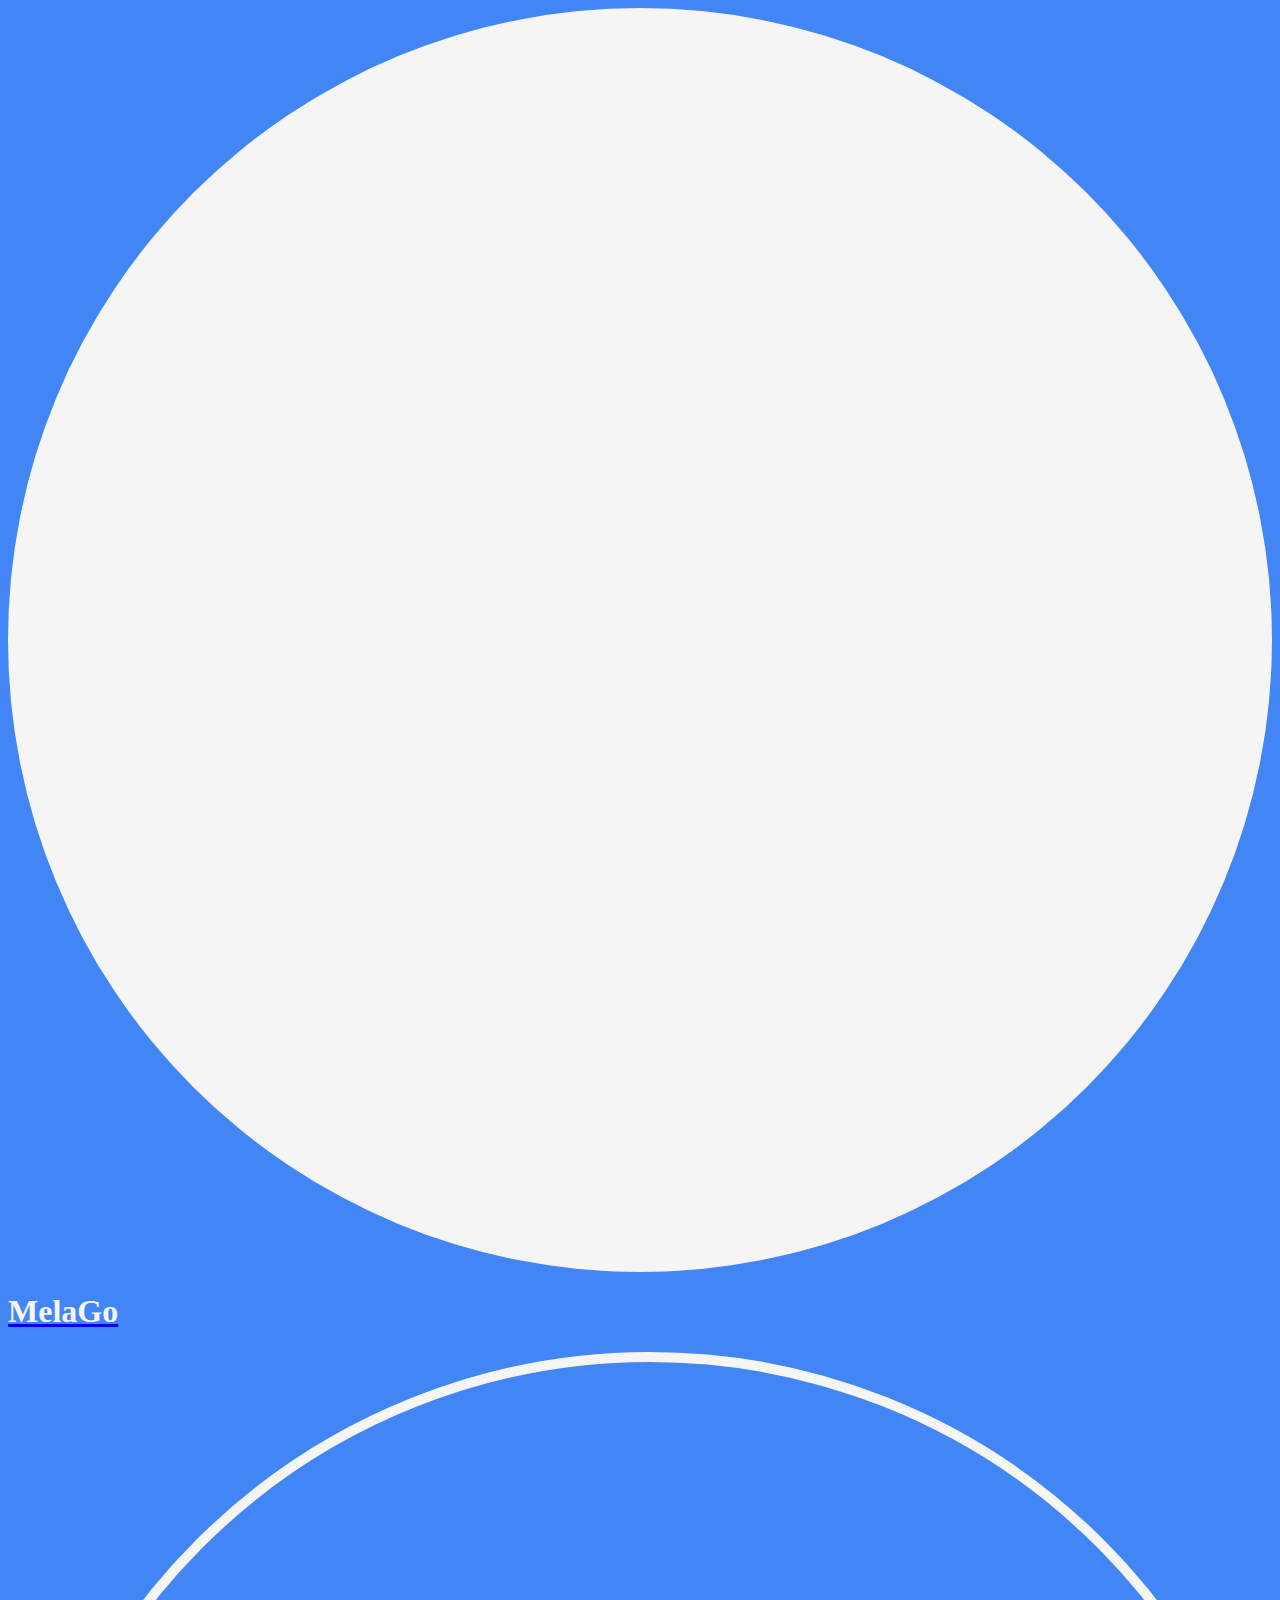
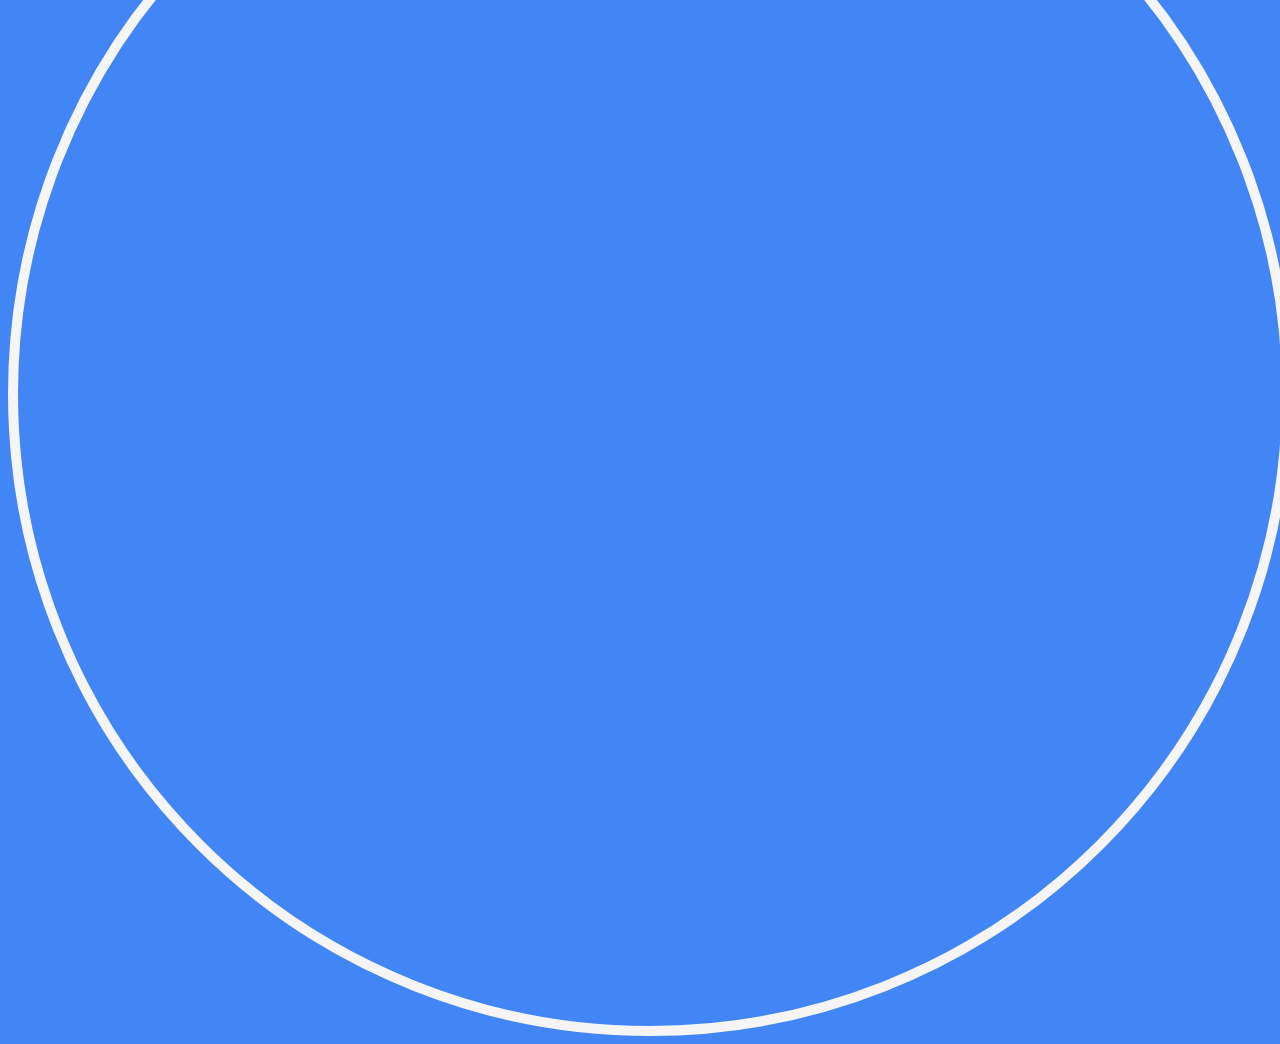
==== index.html @ 288e9c4a "Images now change" ====
<!DOCTYPE html>
<html lang="en">

<head>
    <meta charset="utf-8">
    <meta name="viewport" content="width=device-width, initial-scale=1, shrink-to-fit=no">
    <meta http-equiv="x-ua-compatible" content="ie=edge">
    <title>App</title>
    <!-- Font Awesome -->
    <link rel="stylesheet" href="https://maxcdn.bootstrapcdn.com/font-awesome/4.7.0/css/font-awesome.min.css">
    <!-- Bootstrap core CSS -->
    <link href="css/bootstrap.min.css" rel="stylesheet">
    <!-- Material Design Bootstrap -->
    <link href="css/mdb.min.css" rel="stylesheet">
    <!-- Custom styles -->
    <link href="css/style.css" rel="stylesheet">
    <!-- Jquery functions -->
    <script src="js/jquery_functions.js"></script>

</head>

<body class="welcome">
    <!-- Start your project here-->
    <div class="container-fluid">
        <div class="row justify-content-center">
            <div class="col-2 text-center">
                <div class="compare mt-4" style="background-color:whitesmoke"></div>
            </div>
        </div>
        <div class="row justify-content-center">
            <div class="col text-center">
                <a href="login.html"><h1 class="welcome-text mt-4">MelaGo</h1></a>
            </div>
        </div>
        <div class="row justify-content-center">
            <div class="col-2 text-center">
                <div class="compare mt-3" style="border-style: solid; border-color:whitesmoke; border-width:10px;"></div>
            </div>
        </div>
    </div>

    <!-- SCRIPTS -->
    <!-- JQuery -->
    <script type="text/javascript" src="js/jquery-3.2.1.min.js"></script>
    <!-- Bootstrap tooltips -->
    <script type="text/javascript" src="js/popper.min.js"></script>
    <!-- Bootstrap core JavaScript -->
    <script type="text/javascript" src="js/bootstrap.min.js"></script>
    <!-- MDB core JavaScript -->
    <script type="text/javascript" src="js/mdb.min.js"></script>
</body>

</html>
---- css/style.css ----
/* Your custom styles */
.compare{
    max-width: 100%;
    width:100%;
    height:auto;
    display:block;
    /* div height to be the same as width*/
    padding-top:100%;

    /* make it a circle */
    border-radius:50%;

    /* Centering on image`s center*/
    background-position-y: center;
    background-position-x: center;
    background-repeat: no-repeat;

    /* it makes the clue thing, takes smaller dimension to fill div */
    background-size: cover;
}

.welcome {
    background-color: #4285F4;
}

.welcome-text {
    color: whitesmoke;
}
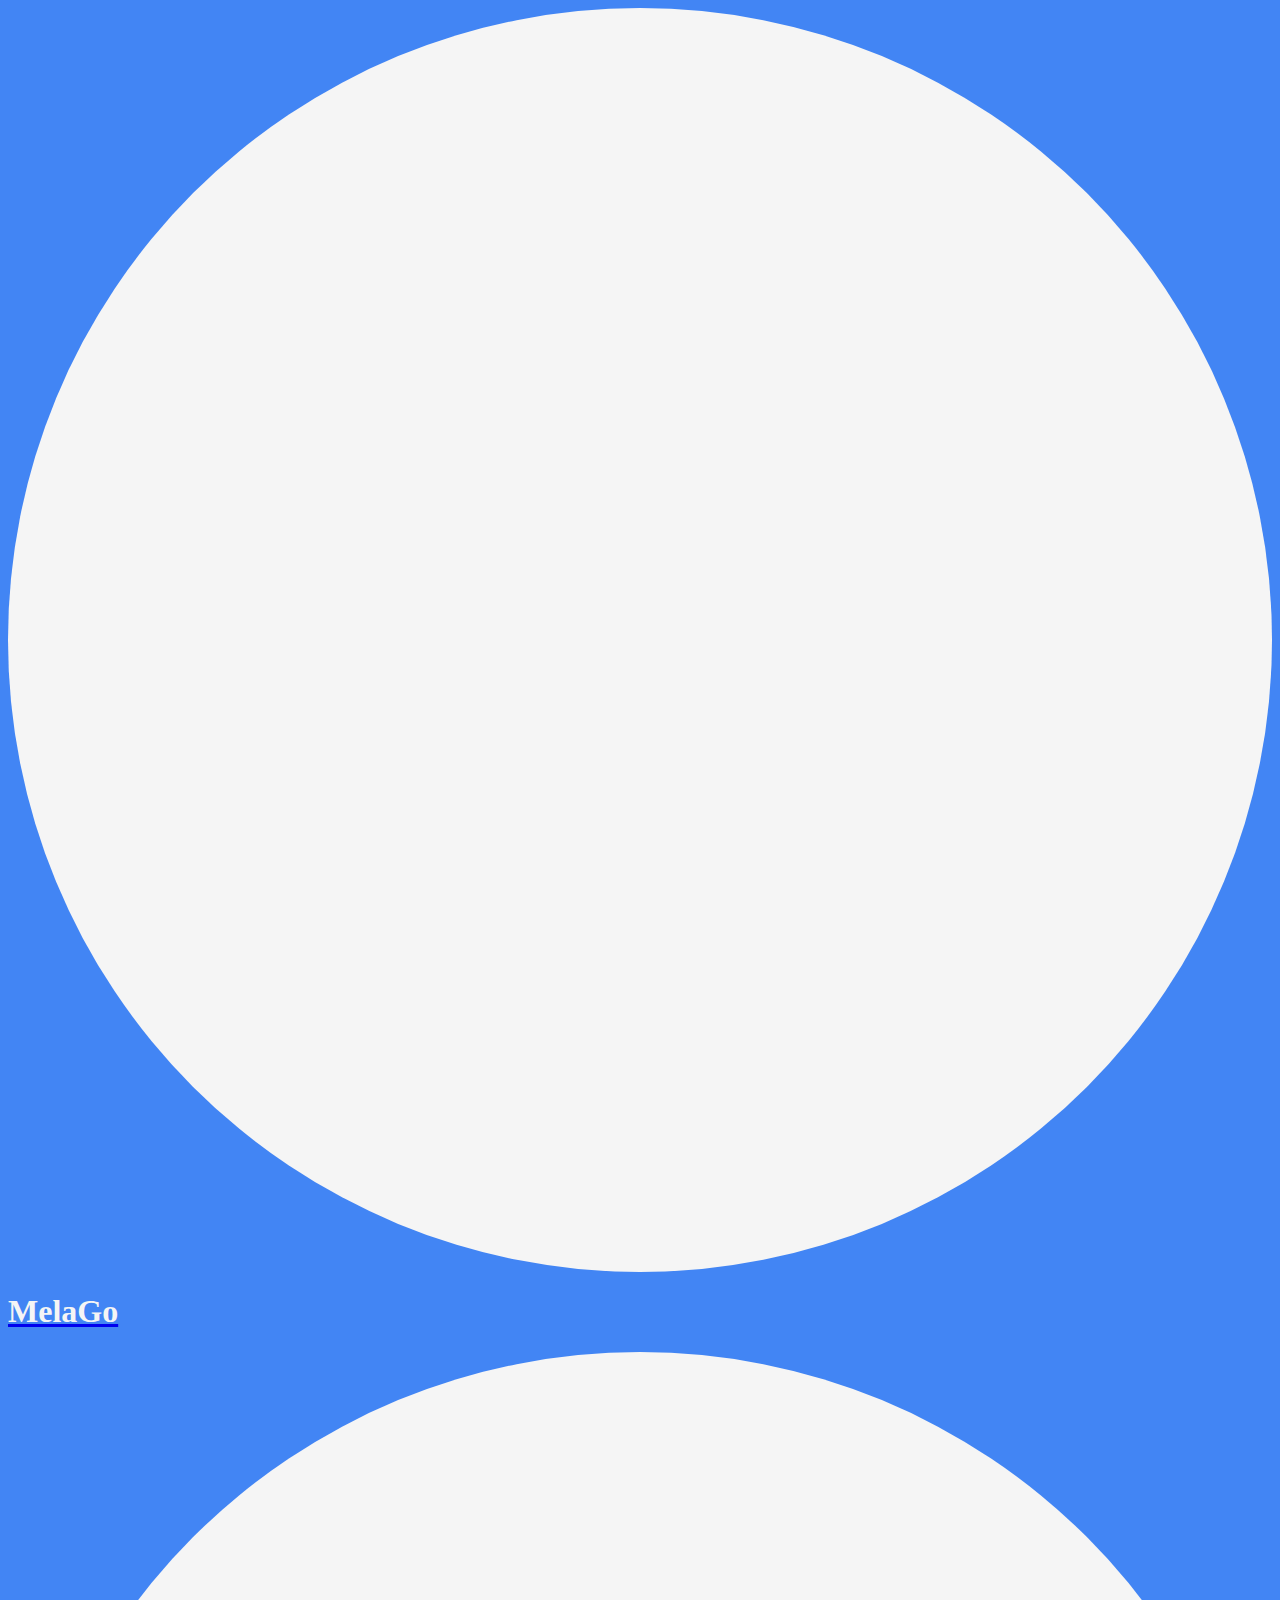
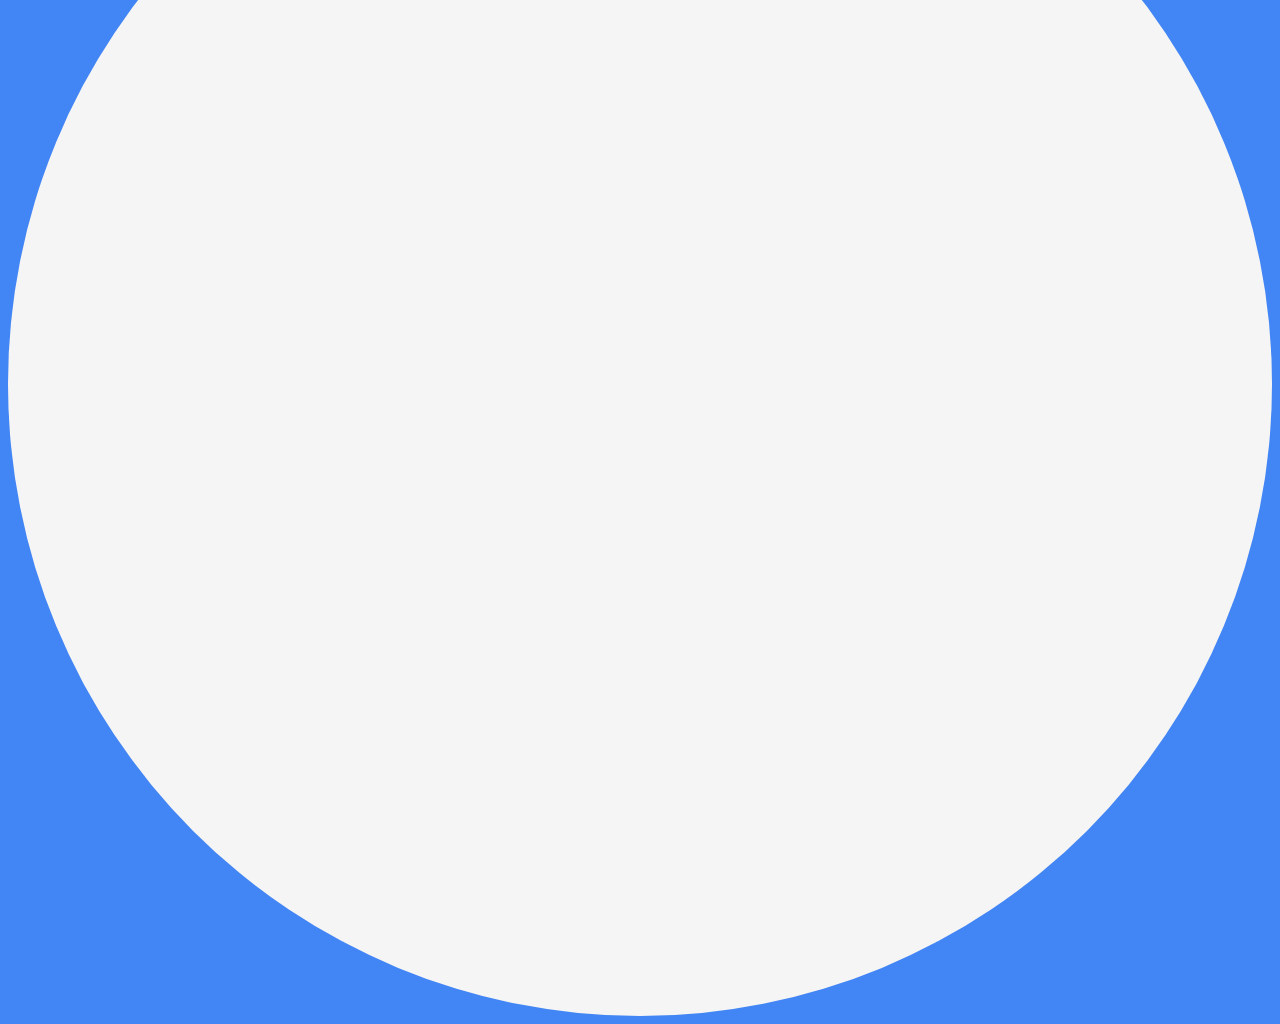
==== commit ce6da7b4: "- Error messages for login and register - Added 100 images with original names - Added unlockable sc" ====
--- a/index.html
+++ b/index.html
@@ -15,7 +15,7 @@
     <!-- Custom styles -->
     <link href="css/style.css" rel="stylesheet">
     <!-- Jquery functions -->
-    <script src="js/jquery_functions.js"></script>
+    <script src="js/jquery_compare.js"></script>
 
 </head>
 
@@ -23,8 +23,8 @@
     <!-- Start your project here-->
     <div class="container-fluid">
         <div class="row justify-content-center">
-            <div class="col-2 text-center">
-                <div class="compare mt-4" style="background-color:whitesmoke"></div>
+            <div class="col-8 text-center">
+                <div class="circle mt-5"></div>
             </div>
         </div>
         <div class="row justify-content-center">
@@ -33,8 +33,8 @@
             </div>
         </div>
         <div class="row justify-content-center">
-            <div class="col-2 text-center">
-                <div class="compare mt-3" style="border-style: solid; border-color:whitesmoke; border-width:10px;"></div>
+            <div class="col-8 text-center">
+                <div class="circle mt-3"></div>
             </div>
         </div>
     </div>
--- a/css/style.css
+++ b/css/style.css
@@ -6,17 +6,23 @@
     display:block;
     /* div height to be the same as width*/
     padding-top:100%;
-
     /* make it a circle */
     border-radius:50%;
-
     /* Centering on image`s center*/
     background-position-y: center;
     background-position-x: center;
     background-repeat: no-repeat;
-
     /* it makes the clue thing, takes smaller dimension to fill div */
     background-size: cover;
+}
+
+.circle{
+    width: 100%;
+    height: width;
+    padding-top: 100%;
+    border-radius: 50%;
+    box-sizing: border-box;
+    background-color: whitesmoke
 }
 
 .welcome {
